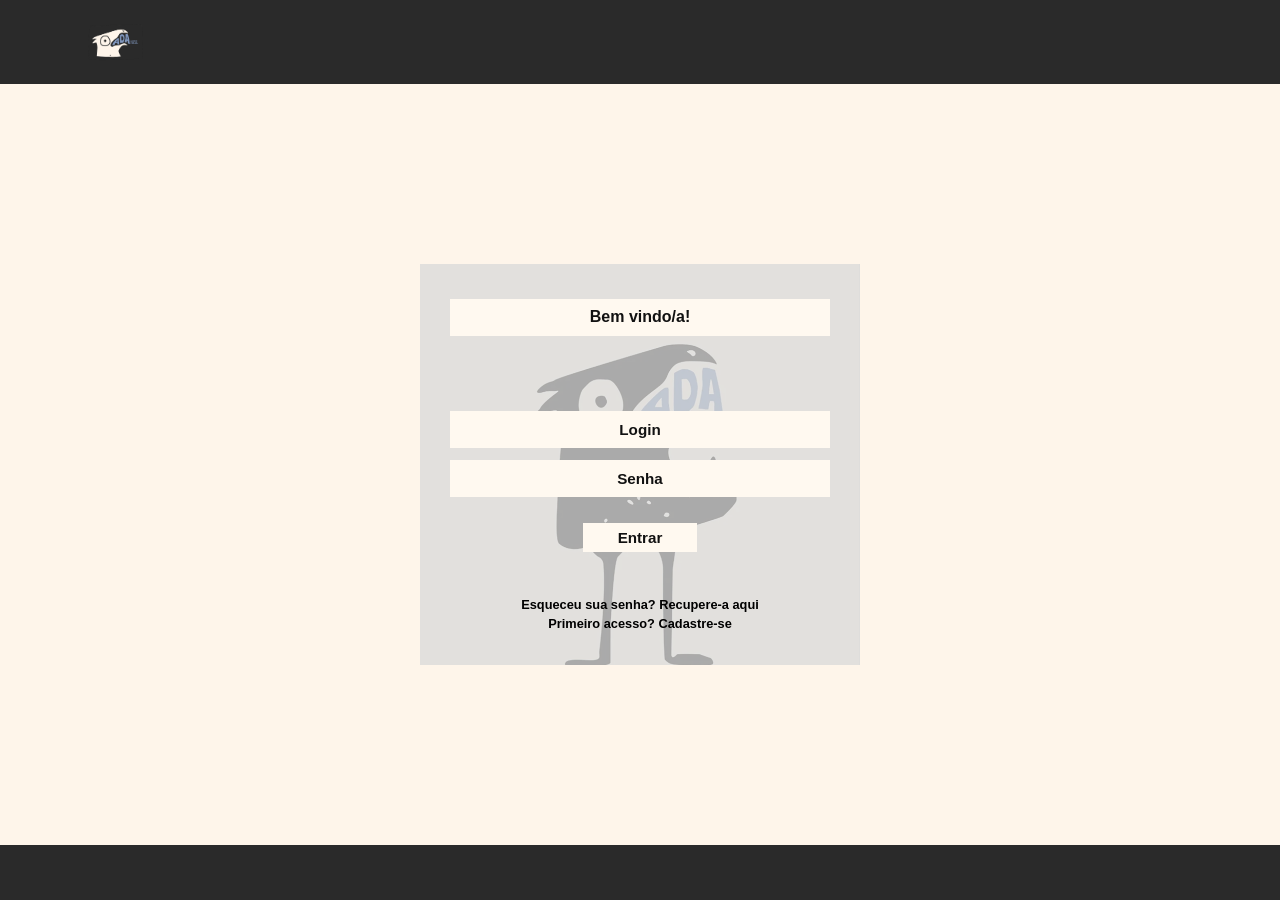
==== login.html @ 4d986de0 "tela de login ada audiovisual" ====
<html lang="pt-br">

<head>
    <meta charset="UTF-8">
    <meta name="viewport" content="width=device-width, initial-scale=1.0">
    <title>Ada Audiovisual</title>
    <link rel="stylesheet" href="css/login.css">
</head>

<body>

    <!-- Cabeçalho -->
    <header class="navbar">
        <div class="logo-container">
            <img src="assets/Logo-Ada(topo).png" alt="Logo Ada Audiovisual" class="logo-img">
        </div>
    </header>

    <!-- Fomulario de login -->
    <main class="login-wrapper">
        <div class="login-card">
            <h2 class="welcome-title">Bem vindo/a!</h2>

            <form class="login-form">
                <div class="input-group">
                    <input type="text" placeholder="Login" required>
                </div>
                <div class="input-group">
                    <input type="password" placeholder="Senha" required>
                </div>
                <button type="submit" class="btn-submit">Entrar</button>
            </form>

            <div class="login-links">
                <a href="#">Esqueceu sua senha? Recupere-a aqui</a>
                <a href="#">Primeiro acesso? Cadastre-se</a>
            </div>
        </div>
    </main>

    <!-- Rodapé -->
     <footer class="footer"></footer>
</body>

</html>
---- css/login.css ----
/* Resete */
* {
    margin: 0;
    padding: 0;
    box-sizing: border-box;
    font-family: 'Segoe UI', Tahoma, Geneva, Verdana, sans-serif;
}

body {
    background-color: #FEF5EA;
    height: 100vh;
    overflow: hidden;
    display: flex;
    flex-direction: column;
    font-size: 1rem;
}

/* Cabeçalho */
.navbar {
    background-color: #2a2a2a;
    padding: 1rem 5rem;
    display: flex;
    align-items: center;
}

.logo-img {
    height: 3.25rem;
    display: block;
}

/* Seção de autentificação */
.login-wrapper {
    flex: 1;
    display: flex;
    justify-content: center;
    align-items: center;
    padding: 1rem 1.25rem;
}

.login-card {
    position: relative;
    background-color: #D9D9D9;
    width: 100%;
    max-width: 27.5rem;
    padding: 2.18rem 1.87rem;
    display: flex;
    flex-direction: column;
    align-items: center;
    z-index: 1;
    overflow: hidden;
}

/* mascote/Marca d'água no fundo do card */
.login-card::before {
    content: "";
    position: absolute;
    top: 0;
    left: 0;
    width: 100%;
    height: 100%;
    background-image: url('../assets/Logo-Ada(fundo login).png');
    background-repeat: no-repeat;
    background-position: center -2rem;
    background-size: 100% auto;
    opacity: 0.35;
    z-index: -1;
    pointer-events: none;
}

/* Titulo de bem vindo/a */
.welcome-title {
    background-color: #fff9f0;
    color: #111111;
    font-size: 1rem;
    font-weight: 700;
    text-align: center;
    width: 100%;
    padding: 0.62rem 0;
    margin-bottom: 4.68rem;
}

/*Fomulário */
.login-form {
    width: 100%;
    display: flex;
    flex-direction: column;
    align-items: center;
}

.input-group {
    width: 100%;
    margin-bottom: 0.75rem;
}

.input-group input {
    width: 100%;
    font-size: 0.95rem;
    padding: 0.65em 0.8em;
    background-color: #fff9f0;
    border: none;
    font-weight: 700;
    color: #111111;
    text-align: center;
    outline: none;
    cursor: default;
    caret-color: transparent;
}

.input-group input:focus {
    caret-color: #111111;
    cursor: text;
}

.input-group input::placeholder {
    color: #111111;
    opacity: 1;
    transition: opacity 0.2s ease;
}

.input-group input:focus::placeholder {
    opacity: 0.3;
}


/* Botão entrar */
.btn-submit {
    font-size: 0.95rem;
    padding: 0.4em 2.3em;
    background-color: #fff9f0;
    border: none;
    font-weight: 700;
    color: #111111;
    cursor: pointer;
    margin-top: 0.87rem;
    margin-bottom: 2.8rem;
    transition: background-color 0.2s;
}

.btn-submit:hover {
    background-color: #ede2d2;
}

/* Links inferiores */
.login-links {
    display: flex;
    flex-direction: column;
    gap: 0.25rem;
    text-align: center;
}

.login-links a {
    color: #000000;
    font-size: 0.8rem;
    font-weight: 700;
    text-decoration: none;
}

.login-links a:hover {
    text-decoration: underline;
}

/* Rodapé */
.footer {
    background-color: #2a2a2a;
    width: 100%;
    height: 3.43rem;
    flex-shrink: 0;
}

/* Responsividade */
@media (max-width: 37.5em) {
    .navbar {
        padding: 0.75rem 1rem;
        justify-content: center;
    }

    .logo-img {
        height: 2.6rem;
    }

    .login-wrapper {
        padding: 1.87rem 1rem;
    }

    .login-card {
        padding: 1.5rem 1.12rem;
    }

    .welcome-title {
        margin-bottom: 2.5rem;
        font-size: 0.9rem;
    }

    .btn-submit {
        margin-bottom: 1.87rem;
    }

    .login-links a {
        font-size: 0.75rem;
    }

    .footer {
        height: 2.8rem;
    }
}
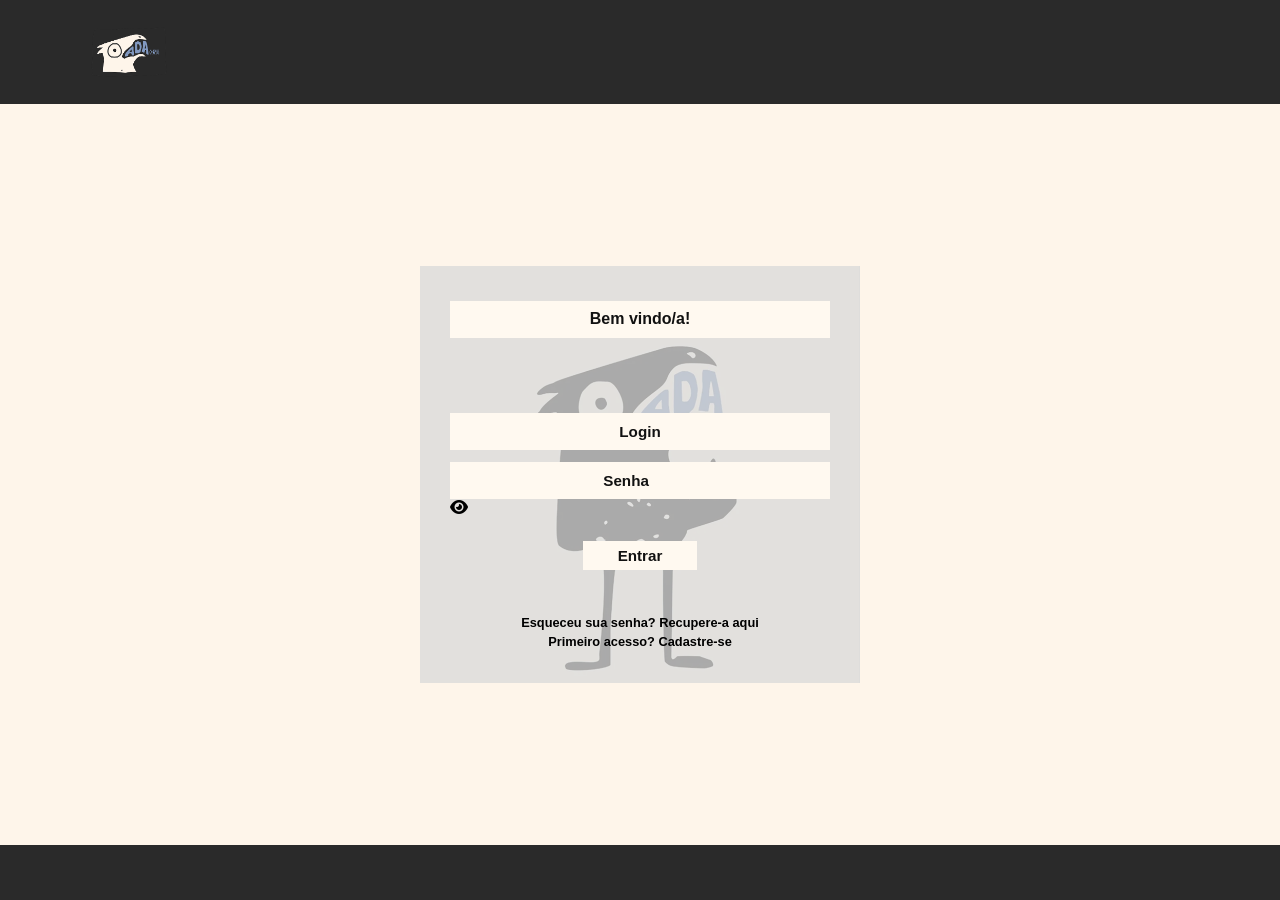
==== commit 1050600f: "toggle passoword" ====
--- a/login.html
+++ b/login.html
@@ -5,6 +5,7 @@
     <meta name="viewport" content="width=device-width, initial-scale=1.0">
     <title>Ada Audiovisual</title>
     <link rel="stylesheet" href="css/login.css">
+    <link rel="stylesheet" href="https://cdnjs.cloudflare.com/ajax/libs/font-awesome/6.4.0/css/all.min.css">
 </head>
 
 <body>
@@ -25,8 +26,9 @@
                 <div class="input-group">
                     <input type="text" placeholder="Login" required>
                 </div>
-                <div class="input-group">
+                <div class="input-group password-group">
                     <input type="password" placeholder="Senha" required>
+                    <i class="fa-solid fa-eye" id="toggle-passworld"></i>
                 </div>
                 <button type="submit" class="btn-submit">Entrar</button>
             </form>
@@ -39,7 +41,8 @@
     </main>
 
     <!-- Rodapé -->
-     <footer class="footer"></footer>
+    <footer class="footer"></footer>
+    <script src="js login/showPassword.js"></script>
 </body>
 
 </html>
--- a/css/login.css
+++ b/css/login.css
@@ -24,7 +24,7 @@
 }
 
 .logo-img {
-    height: 3.25rem;
+    height: 4.5rem;
     display: block;
 }
 
@@ -121,6 +121,32 @@
     opacity: 0.3;
 }
 
+.password-group {
+    position: relative;
+    width: 100%;
+}
+
+.password-group input {
+    padding-right: 2.5rem !important;
+}
+
+/* CORRIGIDO: de #toogle-password para #toggle-password */
+#toggle-password {
+    position: absolute;
+    right: 1rem;
+    top: 50%;
+    transform: translateY(-50%);
+    color: #111111;
+    cursor: pointer;
+    font-size: 1rem;
+    opacity: 0.6;
+    transition: opacity 0.2s ease;
+    z-index: 2;
+}
+
+#toggle-password:hover {
+    opacity: 1;
+}
 
 /* Botão entrar */
 .btn-submit {
@@ -171,11 +197,11 @@
 @media (max-width: 37.5em) {
     .navbar {
         padding: 0.75rem 1rem;
-        justify-content: center;
+        justify-content: flex-start;
     }
 
     .logo-img {
-        height: 2.6rem;
+        height: 3.5rem;
     }
 
     .login-wrapper {
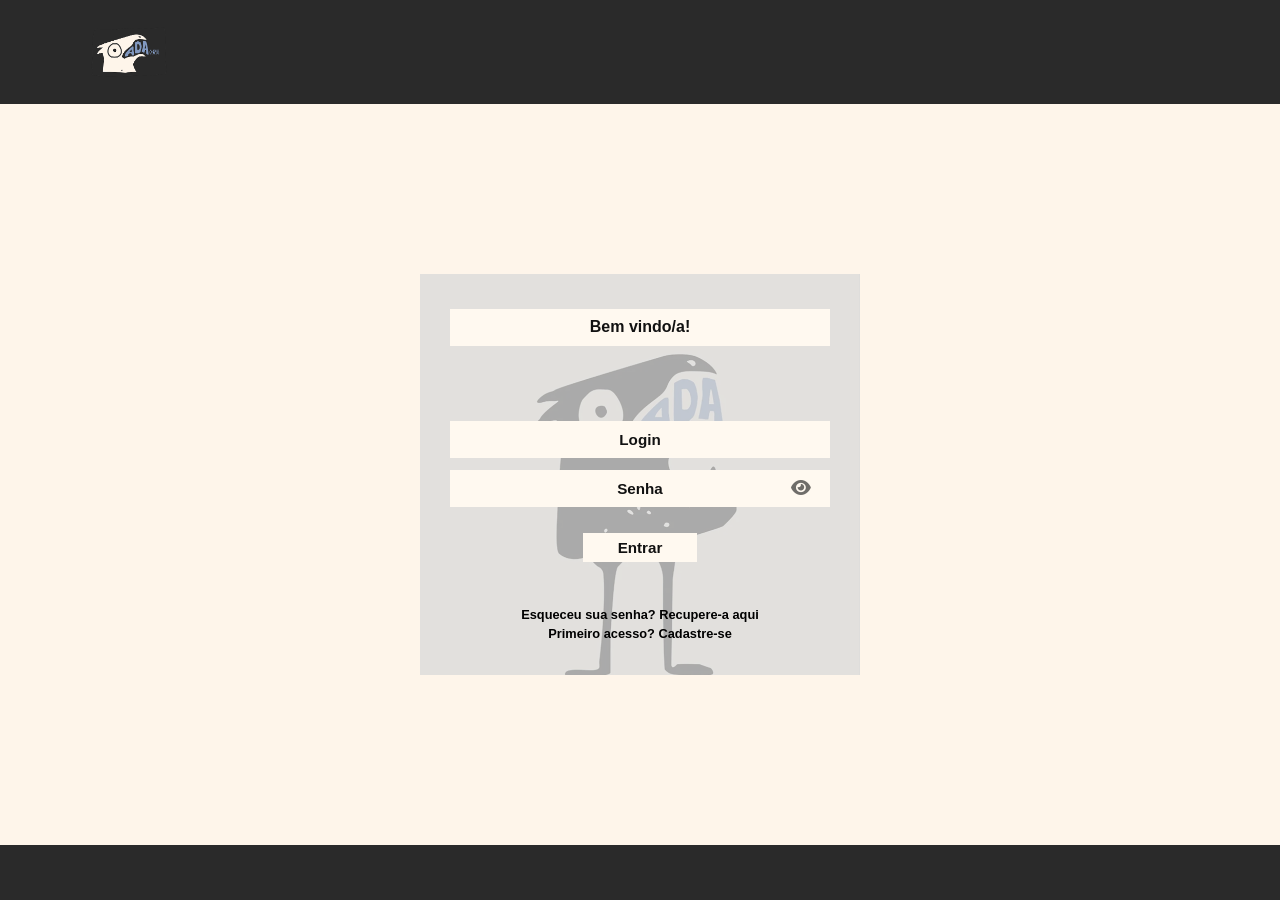
==== commit ddd91254: "toggle password funcionando" ====
--- a/login.html
+++ b/login.html
@@ -27,8 +27,8 @@
                     <input type="text" placeholder="Login" required>
                 </div>
                 <div class="input-group password-group">
-                    <input type="password" placeholder="Senha" required>
-                    <i class="fa-solid fa-eye" id="toggle-passworld"></i>
+                    <input type="password" id="password" placeholder="Senha" required>
+                    <i class="fa-solid fa-eye" id="toggle-password"></i>
                 </div>
                 <button type="submit" class="btn-submit">Entrar</button>
             </form>
@@ -42,7 +42,7 @@
 
     <!-- Rodapé -->
     <footer class="footer"></footer>
-    <script src="js login/showPassword.js"></script>
+    <script src="js/showPassword.js"></script>
 </body>
 
 </html>
--- a/css/login.css
+++ b/css/login.css
@@ -127,26 +127,28 @@
 }
 
 .password-group input {
-    padding-right: 2.5rem !important;
-}
-
-/* CORRIGIDO: de #toogle-password para #toggle-password */
+    padding-left: 2.8rem !important;
+    padding-right: 2.8rem !important;
+}
+
 #toggle-password {
     position: absolute;
-    right: 1rem;
+    right: 1.2rem;
     top: 50%;
     transform: translateY(-50%);
     color: #111111;
     cursor: pointer;
-    font-size: 1rem;
+    font-size: 1.1rem;
     opacity: 0.6;
+    z-index: 10;
     transition: opacity 0.2s ease;
-    z-index: 2;
 }
 
 #toggle-password:hover {
     opacity: 1;
 }
+
+
 
 /* Botão entrar */
 .btn-submit {
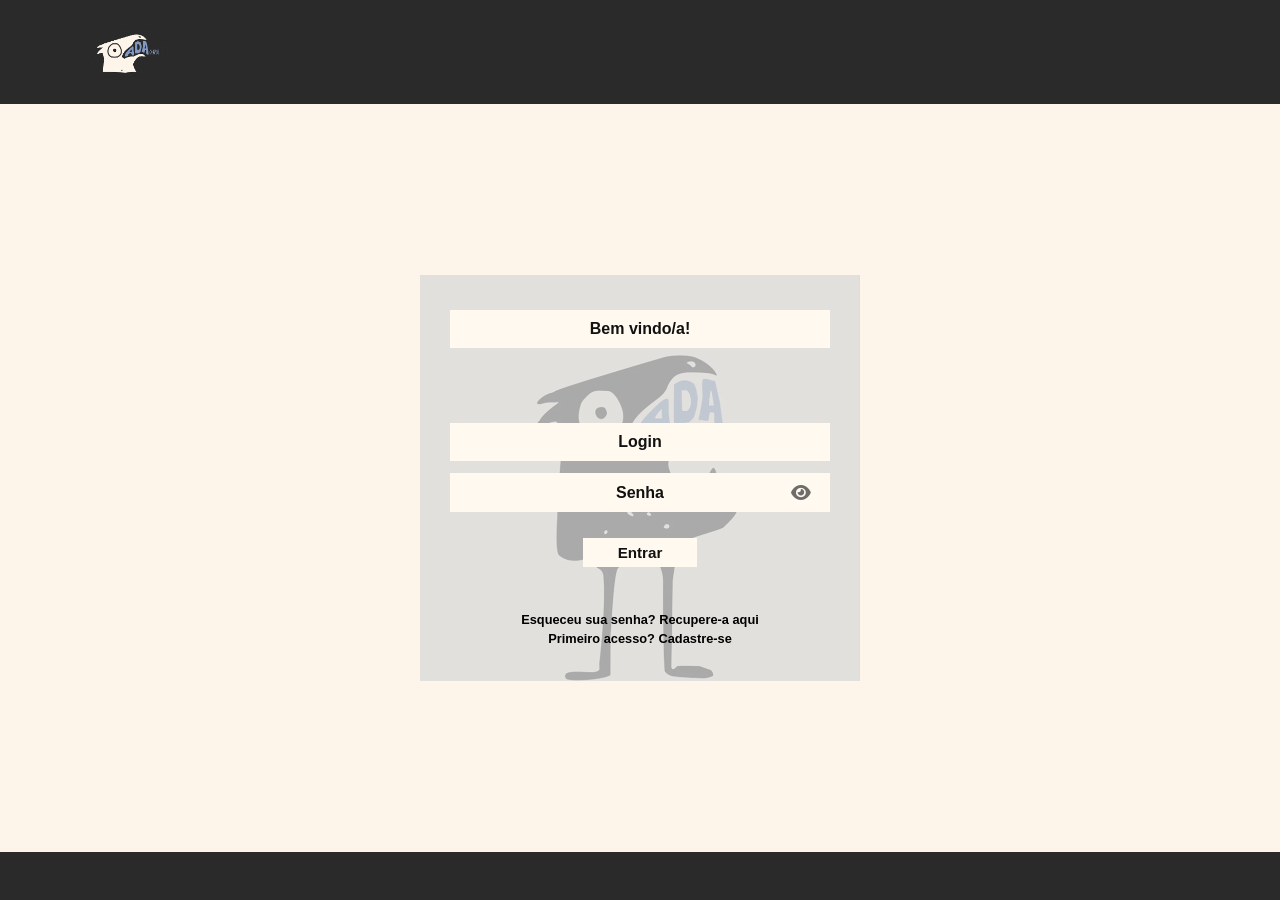
==== commit cfe5d38f: "fix: trava viwerport com position fixed no IOS e exapande imagem nocard mobile" ====
--- a/login.html
+++ b/login.html
@@ -2,7 +2,7 @@
 
 <head>
     <meta charset="UTF-8">
-    <meta name="viewport" content="width=device-width, initial-scale=1.0">
+    <meta name="viewport" content="width=device-width, initial-scale=1.0, maximum-scale=1.0, user-scalable=no">
     <title>Ada Audiovisual</title>
     <link rel="stylesheet" href="css/login.css">
     <link rel="stylesheet" href="https://cdnjs.cloudflare.com/ajax/libs/font-awesome/6.4.0/css/all.min.css">
--- a/css/login.css
+++ b/css/login.css
@@ -1,26 +1,40 @@
-/* Resete */
+/* Reset global */
 * {
     margin: 0;
     padding: 0;
     box-sizing: border-box;
     font-family: 'Segoe UI', Tahoma, Geneva, Verdana, sans-serif;
+    -webkit-tap-highlight-color: transparent;
+}
+
+html, body {
+    width: 100%;
+    height: 100%;
+    height: 100dvh;
+    overflow: hidden;
+    background-color: #FEF5EA;
+    overscroll-behavior-y: none;
 }
 
 body {
-    background-color: #FEF5EA;
-    height: 100vh;
-    overflow: hidden;
     display: flex;
     flex-direction: column;
     font-size: 1rem;
-}
-
-/* Cabeçalho */
+    position: relative;
+}
+
+/* Cabeçalho travado no topo */
 .navbar {
+    position: fixed;
+    top: 0;
+    left: 0;
+    width: 100%;
+    height: 6.5rem;
     background-color: #2a2a2a;
     padding: 1rem 5rem;
     display: flex;
     align-items: center;
+    z-index: 100;
 }
 
 .logo-img {
@@ -28,13 +42,31 @@
     display: block;
 }
 
-/* Seção de autentificação */
+/* Rodapé travado na base */
+.footer {
+    position: fixed;
+    bottom: 0;
+    left: 0;
+    width: 100%;
+    height: 3rem;
+    background-color: #2a2a2a;
+    z-index: 100;
+}
+
+/* Seção central: ocupa apenas o espaço entre header e footer */
 .login-wrapper {
-    flex: 1;
+    position: fixed;
+    top: 6.5rem;   /* Altura do header desktop */
+    bottom: 3rem;  /* Altura do footer desktop */
+    left: 0;
+    right: 0;
     display: flex;
     justify-content: center;
     align-items: center;
-    padding: 1rem 1.25rem;
+    padding: 1rem;
+    overflow-y: auto;
+    -webkit-overflow-scrolling: touch;
+    overscroll-behavior: contain;
 }
 
 .login-card {
@@ -50,7 +82,7 @@
     overflow: hidden;
 }
 
-/* mascote/Marca d'água no fundo do card */
+/* Mascote de fundo no card */
 .login-card::before {
     content: "";
     position: absolute;
@@ -67,7 +99,7 @@
     pointer-events: none;
 }
 
-/* Titulo de bem vindo/a */
+/* Título */
 .welcome-title {
     background-color: #fff9f0;
     color: #111111;
@@ -79,7 +111,7 @@
     margin-bottom: 4.68rem;
 }
 
-/*Fomulário */
+/* Formulário */
 .login-form {
     width: 100%;
     display: flex;
@@ -94,7 +126,7 @@
 
 .input-group input {
     width: 100%;
-    font-size: 0.95rem;
+    font-size: 1rem;
     padding: 0.65em 0.8em;
     background-color: #fff9f0;
     border: none;
@@ -121,6 +153,7 @@
     opacity: 0.3;
 }
 
+/* Campo de senha e ícone do olho */
 .password-group {
     position: relative;
     width: 100%;
@@ -147,8 +180,6 @@
 #toggle-password:hover {
     opacity: 1;
 }
-
-
 
 /* Botão entrar */
 .btn-submit {
@@ -168,7 +199,7 @@
     background-color: #ede2d2;
 }
 
-/* Links inferiores */
+/* Links */
 .login-links {
     display: flex;
     flex-direction: column;
@@ -187,47 +218,64 @@
     text-decoration: underline;
 }
 
-/* Rodapé */
-.footer {
-    background-color: #2a2a2a;
-    width: 100%;
-    height: 3.43rem;
-    flex-shrink: 0;
-}
-
-/* Responsividade */
+/* Responsividade Mobile (iOS e Android) */
 @media (max-width: 37.5em) {
     .navbar {
-        padding: 0.75rem 1rem;
+        height: 3.5rem;
+        padding: 0.5rem 1rem;
         justify-content: flex-start;
     }
 
     .logo-img {
-        height: 3.5rem;
-    }
-
+        height: 2.5rem;
+    }
+
+    .footer {
+        height: 2.5rem;
+    }
+
+    /* Delimita o meio entre os tamanhos mobile das barras */
     .login-wrapper {
-        padding: 1.87rem 1rem;
+        top: 3.5rem;
+        bottom: 2.5rem;
+        padding: 0.5rem 1rem;
     }
 
     .login-card {
-        padding: 1.5rem 1.12rem;
+        width: 100%;
+        max-width: 22rem;
+        padding: 1.25rem 1.25rem;
+        margin: auto;
+        box-sizing: border-box;
+    }
+
+    .login-card::before {
+        background-size: cover;
+        background-position: center top;
+        opacity: 0.35;
     }
 
     .welcome-title {
-        margin-bottom: 2.5rem;
-        font-size: 0.9rem;
+        margin-bottom: 1rem;
+        margin-top: 0;
+        font-size: 1.15rem;
+        padding: 0.4rem 0;
+    }
+
+    .login-form .input-group {
+        margin-bottom: 0.6rem;
     }
 
     .btn-submit {
-        margin-bottom: 1.87rem;
-    }
-
+        margin-top: 0.25rem;
+        margin-bottom: 0.6rem;
+    }
+
+    .login-links {
+        gap: 0.35rem;
+    }
+    
     .login-links a {
-        font-size: 0.75rem;
-    }
-
-    .footer {
-        height: 2.8rem;
+        font-size: 0.72rem;
     }
 }
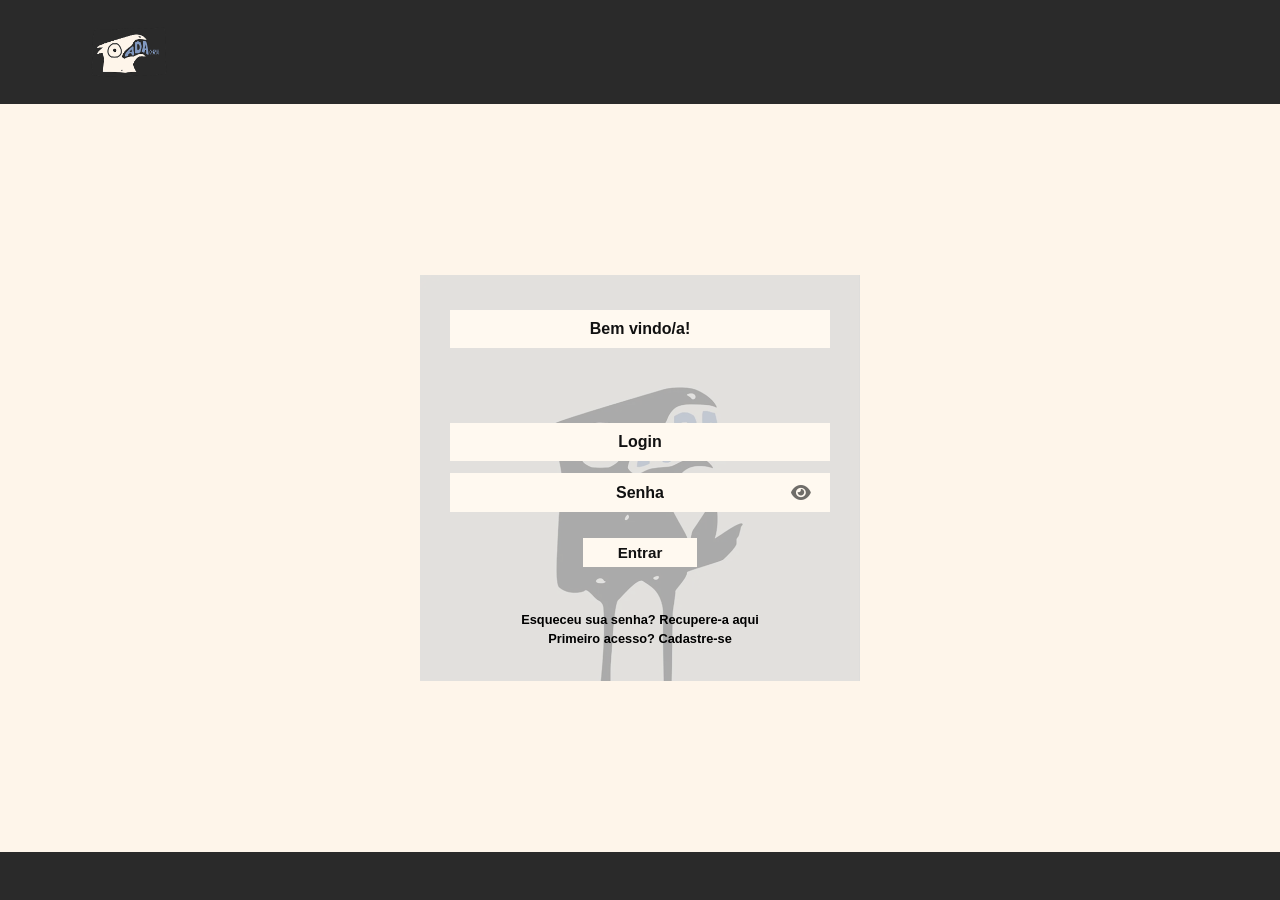
==== commit a8d4ffd1: "fix: pull to refresh" ====
--- a/login.html
+++ b/login.html
@@ -9,6 +9,10 @@
 </head>
 
 <body>
+
+    <div id="pull-refresh-loader" class="pull-refresh-loader">
+        <i class="fa-solid fa-rotate-right"></i>
+    </div>
 
     <!-- Cabeçalho -->
     <header class="navbar">
@@ -43,6 +47,7 @@
     <!-- Rodapé -->
     <footer class="footer"></footer>
     <script src="js/showPassword.js"></script>
+    <script src="js/pullToRefresh.js"></script>
 </body>
 
 </html>
--- a/css/login.css
+++ b/css/login.css
@@ -23,7 +23,44 @@
     position: relative;
 }
 
-/* Cabeçalho travado no topo */
+/* Indicador visual de Pull-to-Refresh */
+.pull-refresh-loader {
+    position: fixed;
+    top: 4.2rem;
+    left: 50%;
+    transform: translateX(-50%) scale(0);
+    width: 2.5rem;
+    height: 2.5rem;
+    background-color: #ffffff;
+    color: #111111;
+    border-radius: 50%;
+    box-shadow: 0 4px 10px rgba(0, 0, 0, 0.15);
+    display: flex;
+    align-items: center;
+    justify-content: center;
+    font-size: 1.1rem;
+    z-index: 998;
+    pointer-events: none;
+    transition: transform 0.2s ease, opacity 0.2s ease;
+    opacity: 0;
+}
+
+.pull-refresh-loader.refreshing {
+    opacity: 1;
+    transform: translateX(-50%) scale(1);
+}
+
+.pull-refresh-loader.refreshing i {
+    animation: spinLoader 0.7s linear infinite;
+}
+
+@keyframes spinLoader {
+    100% {
+        transform: rotate(360deg);
+    }
+}
+
+/* Cabeçalho fixo no topo */
 .navbar {
     position: fixed;
     top: 0;
@@ -42,7 +79,7 @@
     display: block;
 }
 
-/* Rodapé travado na base */
+/* Rodapé fixo na base */
 .footer {
     position: fixed;
     bottom: 0;
@@ -53,11 +90,11 @@
     z-index: 100;
 }
 
-/* Seção central: ocupa apenas o espaço entre header e footer */
+/* Área central contida entre o cabeçalho e o rodapé */
 .login-wrapper {
     position: fixed;
-    top: 6.5rem;   /* Altura do header desktop */
-    bottom: 3rem;  /* Altura do footer desktop */
+    top: 6.5rem;
+    bottom: 3rem;
     left: 0;
     right: 0;
     display: flex;
@@ -69,6 +106,7 @@
     overscroll-behavior: contain;
 }
 
+/* Cartão de autenticação */
 .login-card {
     position: relative;
     background-color: #D9D9D9;
@@ -82,7 +120,7 @@
     overflow: hidden;
 }
 
-/* Mascote de fundo no card */
+/* Mascote no fundo do cartão */
 .login-card::before {
     content: "";
     position: absolute;
@@ -92,14 +130,14 @@
     height: 100%;
     background-image: url('../assets/Logo-Ada(fundo login).png');
     background-repeat: no-repeat;
-    background-position: center -2rem;
-    background-size: 100% auto;
+    background-position: center top;
+    background-size: cover;
     opacity: 0.35;
     z-index: -1;
     pointer-events: none;
 }
 
-/* Título */
+/* Título de boas-vindas */
 .welcome-title {
     background-color: #fff9f0;
     color: #111111;
@@ -111,7 +149,7 @@
     margin-bottom: 4.68rem;
 }
 
-/* Formulário */
+/* Formulário e campos */
 .login-form {
     width: 100%;
     display: flex;
@@ -126,7 +164,7 @@
 
 .input-group input {
     width: 100%;
-    font-size: 1rem;
+    font-size: 1rem; /* 16px exatos: impede o auto-zoom do teclado no iOS */
     padding: 0.65em 0.8em;
     background-color: #fff9f0;
     border: none;
@@ -153,13 +191,14 @@
     opacity: 0.3;
 }
 
-/* Campo de senha e ícone do olho */
+/* Grupo de palavra-passe e ícone do olho */
 .password-group {
     position: relative;
     width: 100%;
 }
 
 .password-group input {
+    /* Paddings simétricos para manter o texto centralizado */
     padding-left: 2.8rem !important;
     padding-right: 2.8rem !important;
 }
@@ -181,7 +220,7 @@
     opacity: 1;
 }
 
-/* Botão entrar */
+/* Botão Entrar */
 .btn-submit {
     font-size: 0.95rem;
     padding: 0.4em 2.3em;
@@ -199,7 +238,7 @@
     background-color: #ede2d2;
 }
 
-/* Links */
+/* Ligações inferiores */
 .login-links {
     display: flex;
     flex-direction: column;
@@ -218,7 +257,7 @@
     text-decoration: underline;
 }
 
-/* Responsividade Mobile (iOS e Android) */
+/* Responsividade Mobile (iOS / Android) */
 @media (max-width: 37.5em) {
     .navbar {
         height: 3.5rem;
@@ -234,7 +273,7 @@
         height: 2.5rem;
     }
 
-    /* Delimita o meio entre os tamanhos mobile das barras */
+    /* Delimita o miolo exatamente entre o cabeçalho e o rodapé reduzidos */
     .login-wrapper {
         top: 3.5rem;
         bottom: 2.5rem;
@@ -249,6 +288,7 @@
         box-sizing: border-box;
     }
 
+    /* Mascote preenche todo o cartão sem deixar faixas vazias */
     .login-card::before {
         background-size: cover;
         background-position: center top;
@@ -274,7 +314,7 @@
     .login-links {
         gap: 0.35rem;
     }
-    
+
     .login-links a {
         font-size: 0.72rem;
     }
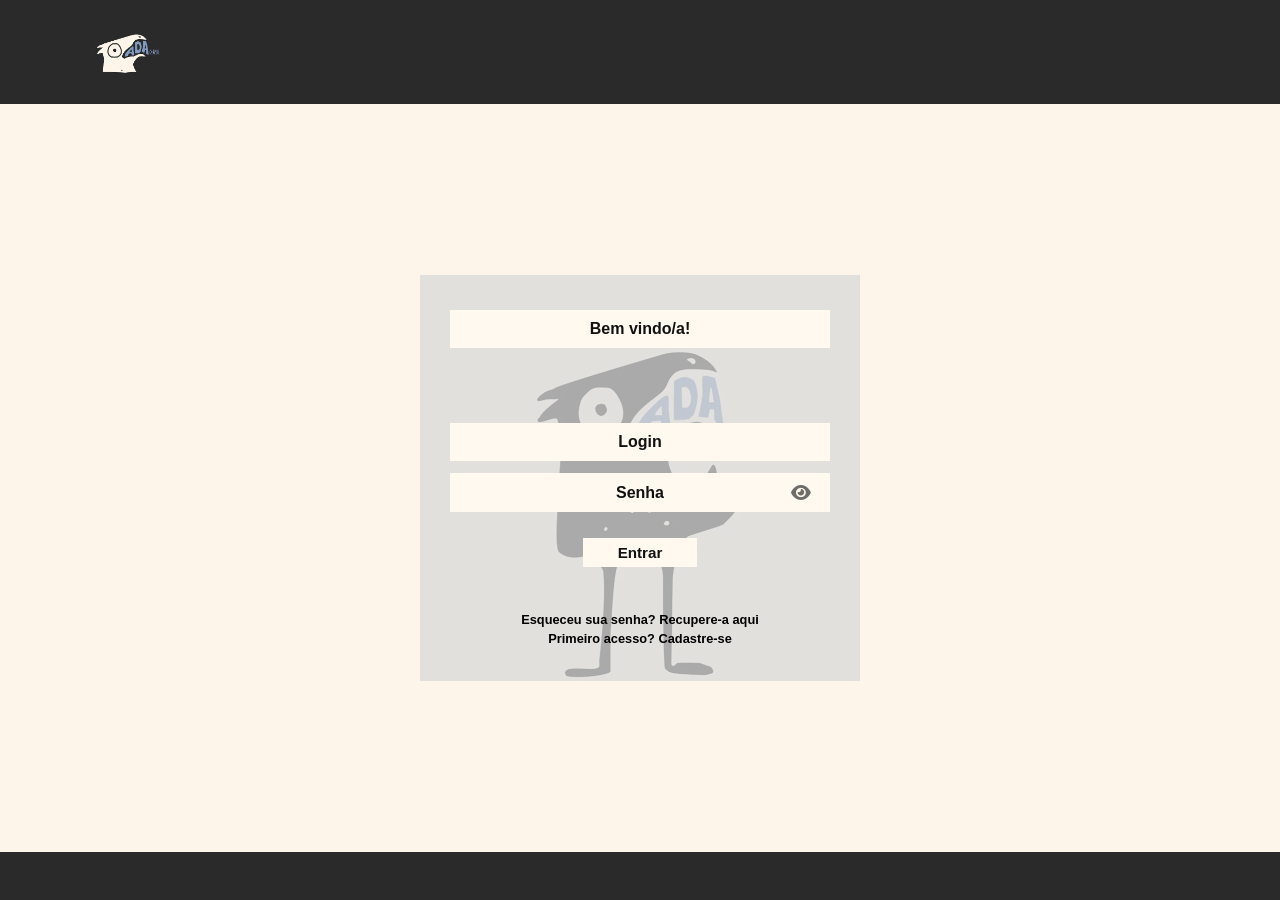
==== commit c6eef9a1: "html pag registro" ====
--- a/login.html
+++ b/login.html
@@ -3,7 +3,7 @@
 <head>
     <meta charset="UTF-8">
     <meta name="viewport" content="width=device-width, initial-scale=1.0, maximum-scale=1.0, user-scalable=no">
-    <title>Ada Audiovisual</title>
+    <title>Login - Ada Audiovisual</title>
     <link rel="stylesheet" href="css/login.css">
     <link rel="stylesheet" href="https://cdnjs.cloudflare.com/ajax/libs/font-awesome/6.4.0/css/all.min.css">
 </head>
@@ -39,7 +39,7 @@
 
             <div class="login-links">
                 <a href="#">Esqueceu sua senha? Recupere-a aqui</a>
-                <a href="#">Primeiro acesso? Cadastre-se</a>
+                <a href="cadastro.html">Primeiro acesso? Cadastre-se</a>
             </div>
         </div>
     </main>
--- a/css/login.css
+++ b/css/login.css
@@ -120,7 +120,7 @@
     overflow: hidden;
 }
 
-/* Mascote no fundo do cartão */
+/* Mascote no fundo do cartão (Desktop) */
 .login-card::before {
     content: "";
     position: absolute;
@@ -130,8 +130,9 @@
     height: 100%;
     background-image: url('../assets/Logo-Ada(fundo login).png');
     background-repeat: no-repeat;
-    background-position: center top;
-    background-size: cover;
+    /* Alinhado para não sobrepor o texto nem cortar a cabeça no desktop */
+    background-position: center -2.2rem;
+    background-size: 100% auto;
     opacity: 0.35;
     z-index: -1;
     pointer-events: none;
@@ -164,7 +165,7 @@
 
 .input-group input {
     width: 100%;
-    font-size: 1rem; /* 16px exatos: impede o auto-zoom do teclado no iOS */
+    font-size: 1rem; /* 16px exatos: bloqueia auto-zoom do iOS ao focar */
     padding: 0.65em 0.8em;
     background-color: #fff9f0;
     border: none;
@@ -198,7 +199,7 @@
 }
 
 .password-group input {
-    /* Paddings simétricos para manter o texto centralizado */
+    /* Paddings simétricos para manter o texto perfeitamente centralizado */
     padding-left: 2.8rem !important;
     padding-right: 2.8rem !important;
 }
@@ -260,62 +261,62 @@
 /* Responsividade Mobile (iOS / Android) */
 @media (max-width: 37.5em) {
     .navbar {
+        height: 4.5rem;
+        padding: 0.5rem 1.25rem;
+        justify-content: flex-start;
+    }
+
+    .logo-img {
+        height: 4.5rem;
+    }
+
+    .footer {
         height: 3.5rem;
-        padding: 0.5rem 1rem;
-        justify-content: flex-start;
-    }
-
-    .logo-img {
-        height: 2.5rem;
-    }
-
-    .footer {
-        height: 2.5rem;
-    }
-
-    /* Delimita o miolo exatamente entre o cabeçalho e o rodapé reduzidos */
+    }
+
+    /* Delimita o miolo exatamente entre o cabeçalho e o rodapé no telemóvel */
     .login-wrapper {
-        top: 3.5rem;
+        top: 4.5rem;
         bottom: 2.5rem;
-        padding: 0.5rem 1rem;
+        padding: 0.75rem;
     }
 
     .login-card {
         width: 100%;
-        max-width: 22rem;
-        padding: 1.25rem 1.25rem;
+        max-width: 92%;
+        padding: 2rem 1.5rem 1.8rem;
         margin: auto;
         box-sizing: border-box;
     }
 
-    /* Mascote preenche todo o cartão sem deixar faixas vazias */
+    /* Mascote ajustado para o vão no Mobile */
     .login-card::before {
-        background-size: cover;
-        background-position: center top;
+        background-size: 100% auto;
+        background-position: center -2rem;
         opacity: 0.35;
     }
 
     .welcome-title {
-        margin-bottom: 1rem;
+        margin-bottom: 2.2rem;
         margin-top: 0;
         font-size: 1.15rem;
-        padding: 0.4rem 0;
+        padding: 0.5rem 0;
     }
 
     .login-form .input-group {
-        margin-bottom: 0.6rem;
+        margin-bottom: 0.75rem;
     }
 
     .btn-submit {
-        margin-top: 0.25rem;
-        margin-bottom: 0.6rem;
+        margin-top: 0.5rem;
+        margin-bottom: 1.5rem;
     }
 
     .login-links {
-        gap: 0.35rem;
-    }
-
+        gap: 0.4rem;
+    }
+    
     .login-links a {
-        font-size: 0.72rem;
+        font-size: 0.8rem;
     }
 }
